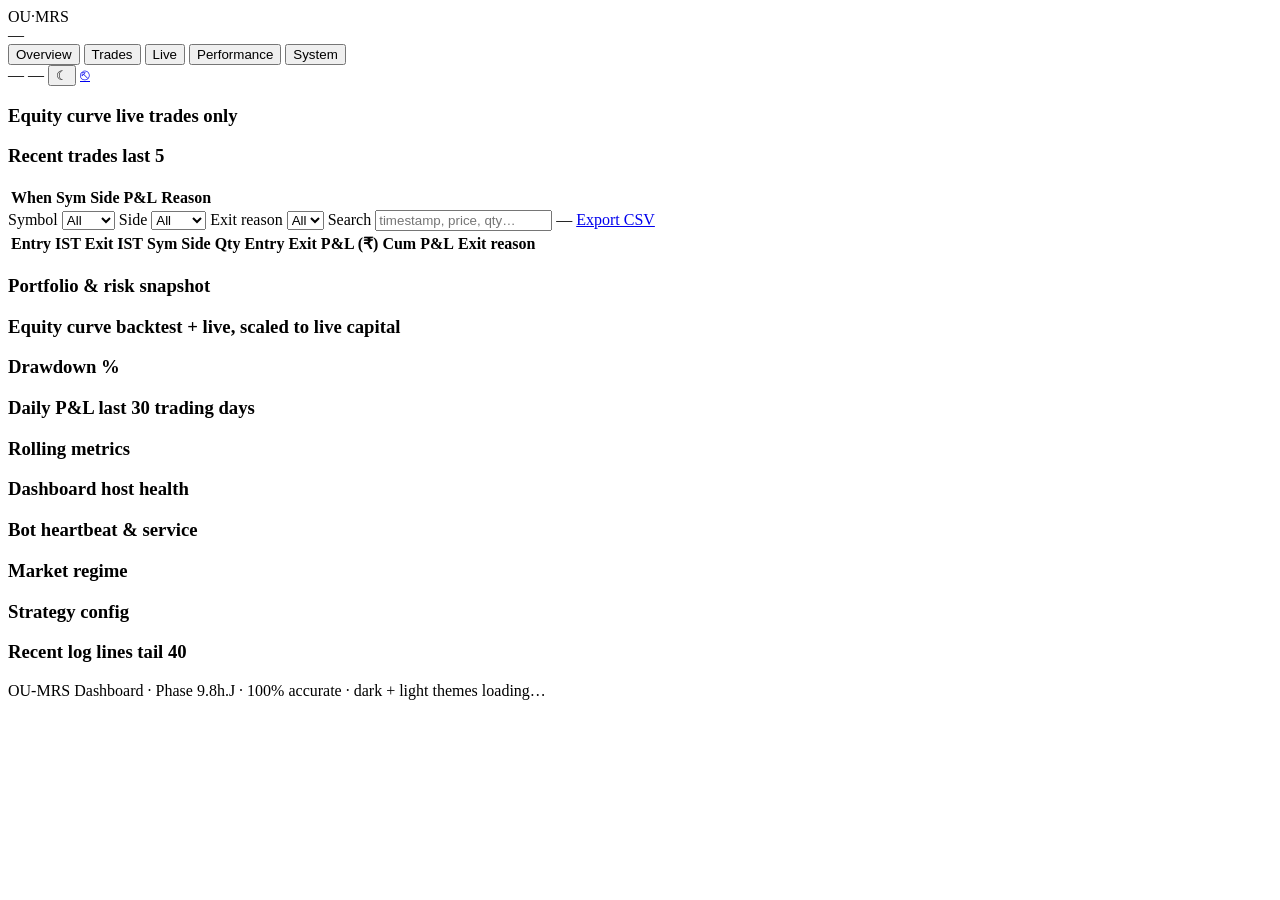
==== dashboard/static/dashboard.html @ 07441d16 "Phase 9.8h.J: dashboard rebuild (replaces /, /v2 with 100% accurate single-page app) Bug: previous /" ====
<!DOCTYPE html>
<html lang="en" data-theme="dark">
<head>
<meta charset="UTF-8" />
<meta name="viewport" content="width=device-width, initial-scale=1.0" />
<title>OU-MRS · Live Dashboard</title>
<link rel="stylesheet" href="/static/css/dashboard.css?v=4" />
</head>
<body>

<header class="topbar">
  <div class="topbar-left">
    <div class="brand"><span class="brand-mark">OU</span>·MRS</div>
    <span id="mode-badge" class="badge">—</span>
  </div>
  <nav class="tabs" role="tablist">
    <button data-tab="overview" class="tab active" role="tab">Overview</button>
    <button data-tab="trades" class="tab" role="tab">Trades</button>
    <button data-tab="live" class="tab" role="tab">Live</button>
    <button data-tab="performance" class="tab" role="tab">Performance</button>
    <button data-tab="system" class="tab" role="tab">System</button>
  </nav>
  <div class="topbar-right">
    <span id="bot-status-pill" class="pill">—</span>
    <span id="market-status-pill" class="pill">—</span>
    <button id="theme-toggle" class="icon-btn" type="button" aria-label="Toggle theme">☾</button>
    <a href="/logout" class="icon-btn" title="Logout" aria-label="Logout">⎋</a>
  </div>
</header>

<main>
  <section data-section="overview" class="section active">
    <div class="kpi-grid" id="kpi-grid"></div>
    <div class="dual-grid">
      <div class="panel">
        <h3 class="panel-title">Equity curve <span class="panel-sub">live trades only</span></h3>
        <div id="overview-sparkline" class="chart-wrap chart-sm"></div>
      </div>
      <div class="panel">
        <h3 class="panel-title">Recent trades <span class="panel-sub">last 5</span></h3>
        <table class="trades-table compact">
          <thead><tr><th>When</th><th>Sym</th><th>Side</th><th>P&amp;L</th><th>Reason</th></tr></thead>
          <tbody id="overview-trades-tbody"></tbody>
        </table>
      </div>
    </div>
  </section>

  <section data-section="trades" class="section">
    <div class="filter-bar">
      <label>Symbol
        <select id="filter-symbol"><option value="">All</option><option>BNF</option><option>NF</option><option>MCN</option></select>
      </label>
      <label>Side
        <select id="filter-side"><option value="">All</option><option>BUY</option><option>SELL</option></select>
      </label>
      <label>Exit reason
        <select id="filter-reason"><option value="">All</option></select>
      </label>
      <label>Search <input id="filter-search" type="search" placeholder="timestamp, price, qty…" /></label>
      <span class="filter-stats" id="filter-stats">—</span>
      <a class="btn" href="/api/export/trades" download>Export CSV</a>
    </div>
    <div class="panel">
      <table class="trades-table" id="trades-full">
        <thead><tr>
          <th>Entry IST</th><th>Exit IST</th><th>Sym</th><th>Side</th><th>Qty</th>
          <th>Entry</th><th>Exit</th><th>P&amp;L (₹)</th><th>Cum P&amp;L</th><th>Exit reason</th>
        </tr></thead>
        <tbody></tbody>
      </table>
    </div>
  </section>

  <section data-section="live" class="section">
    <div class="live-grid" id="live-grid"></div>
    <div class="panel">
      <h3 class="panel-title">Portfolio &amp; risk snapshot</h3>
      <div class="portfolio-grid" id="portfolio-grid"></div>
    </div>
  </section>

  <section data-section="performance" class="section">
    <div class="panel">
      <h3 class="panel-title">Equity curve <span class="panel-sub">backtest + live, scaled to live capital</span></h3>
      <div id="equity-chart" class="chart-wrap chart-lg"></div>
    </div>
    <div class="dual-grid">
      <div class="panel">
        <h3 class="panel-title">Drawdown %</h3>
        <div id="drawdown-chart" class="chart-wrap chart-md"></div>
      </div>
      <div class="panel">
        <h3 class="panel-title">Daily P&amp;L <span class="panel-sub">last 30 trading days</span></h3>
        <div id="daily-pnl-chart" class="chart-wrap chart-md"></div>
      </div>
    </div>
    <div class="panel">
      <h3 class="panel-title">Rolling metrics</h3>
      <div id="rolling-metrics" class="rolling-grid"></div>
    </div>
  </section>

  <section data-section="system" class="section">
    <div class="dual-grid">
      <div class="panel">
        <h3 class="panel-title">Dashboard host health</h3>
        <div id="health-cards" class="health-grid"></div>
      </div>
      <div class="panel">
        <h3 class="panel-title">Bot heartbeat &amp; service</h3>
        <div id="heartbeat-info" class="kv-block"></div>
      </div>
    </div>
    <div class="dual-grid">
      <div class="panel">
        <h3 class="panel-title">Market regime</h3>
        <div id="regime-info" class="kv-block"></div>
      </div>
      <div class="panel">
        <h3 class="panel-title">Strategy config</h3>
        <div id="strategy-info" class="kv-block"></div>
      </div>
    </div>
    <div class="panel">
      <h3 class="panel-title">Recent log lines <span class="panel-sub">tail 40</span></h3>
      <pre id="log-tail" class="log-pre"></pre>
    </div>
  </section>
</main>

<footer class="footbar">
  <span>OU-MRS Dashboard · Phase 9.8h.J · 100% accurate · dark + light themes</span>
  <span id="refresh-status">loading…</span>
</footer>

<script src="/static/js/dashboard.js?v=4" defer></script>
</body>
</html>
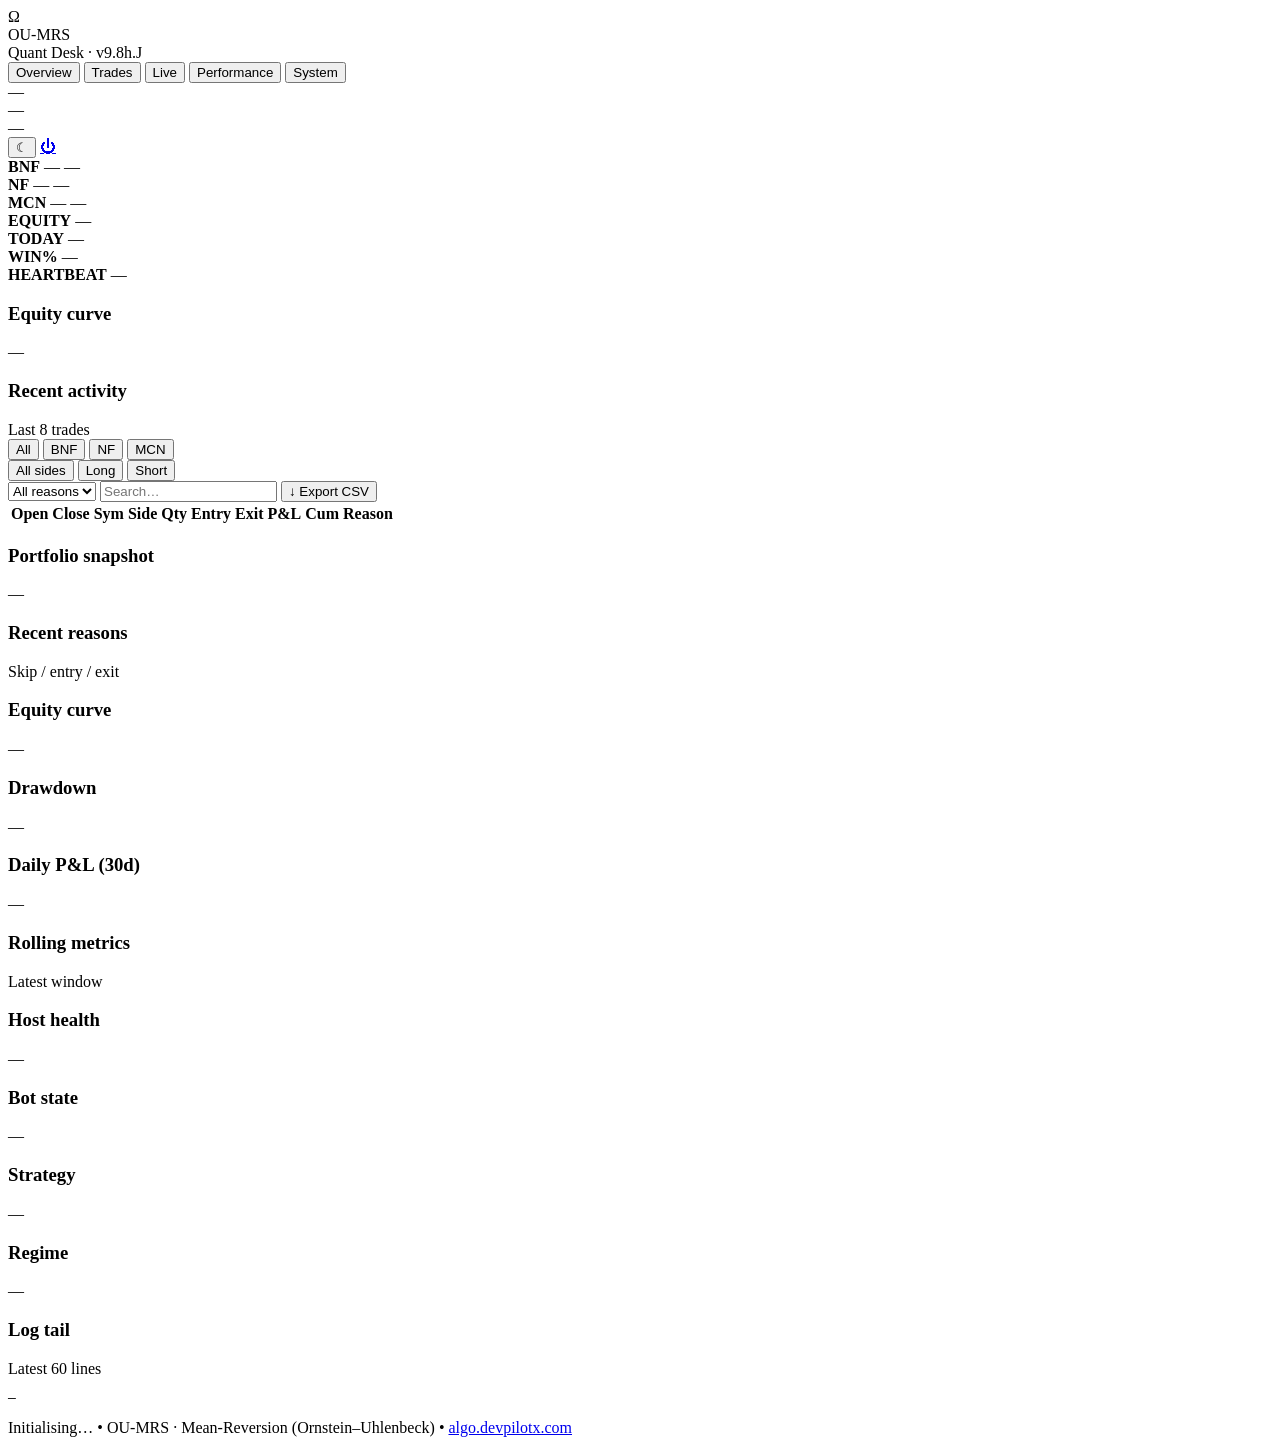
==== commit fd188bdc: "phase-9.8h.J2: premium dashboard UI + revert DEBUG_RL_RAW Dashboard v9.8h.J2 - elevated visual desig" ====
--- a/dashboard/static/dashboard.html
+++ b/dashboard/static/dashboard.html
@@ -1,139 +1,183 @@
-<!DOCTYPE html>
+<!doctype html>
 <html lang="en" data-theme="dark">
 <head>
-<meta charset="UTF-8" />
-<meta name="viewport" content="width=device-width, initial-scale=1.0" />
-<title>OU-MRS · Live Dashboard</title>
-<link rel="stylesheet" href="/static/css/dashboard.css?v=4" />
+<meta charset="utf-8"/>
+<meta name="viewport" content="width=device-width,initial-scale=1"/>
+<title>OU-MRS · Live Quant Desk</title>
+<link rel="preconnect" href="https://fonts.googleapis.com">
+<link rel="preconnect" href="https://fonts.gstatic.com" crossorigin>
+<link href="https://fonts.googleapis.com/css2?family=Inter:wght@400;500;600;700;800&family=JetBrains+Mono:wght@400;500;700&display=swap" rel="stylesheet">
+<link rel="icon" href="/static/favicon.svg"/>
+<link rel="stylesheet" href="/static/css/dashboard.css?v=5"/>
 </head>
 <body>
 
+<!-- Animated gradient background -->
+<div class="bg-grad"></div>
+<div class="bg-grid"></div>
+
+<!-- TOPBAR -->
 <header class="topbar">
-  <div class="topbar-left">
-    <div class="brand"><span class="brand-mark">OU</span>·MRS</div>
-    <span id="mode-badge" class="badge">—</span>
+  <div class="brand">
+    <div class="brand-logo">Ω</div>
+    <div class="brand-text">
+      <div class="brand-title">OU-MRS</div>
+      <div class="brand-sub">Quant Desk · <span id="build-tag">v9.8h.J</span></div>
+    </div>
   </div>
-  <nav class="tabs" role="tablist">
-    <button data-tab="overview" class="tab active" role="tab">Overview</button>
-    <button data-tab="trades" class="tab" role="tab">Trades</button>
-    <button data-tab="live" class="tab" role="tab">Live</button>
-    <button data-tab="performance" class="tab" role="tab">Performance</button>
-    <button data-tab="system" class="tab" role="tab">System</button>
+
+  <nav class="tabs" id="tabs">
+    <button class="tab active" data-tab="overview">Overview</button>
+    <button class="tab" data-tab="trades">Trades</button>
+    <button class="tab" data-tab="live">Live</button>
+    <button class="tab" data-tab="performance">Performance</button>
+    <button class="tab" data-tab="system">System</button>
   </nav>
+
   <div class="topbar-right">
-    <span id="bot-status-pill" class="pill">—</span>
-    <span id="market-status-pill" class="pill">—</span>
-    <button id="theme-toggle" class="icon-btn" type="button" aria-label="Toggle theme">☾</button>
-    <a href="/logout" class="icon-btn" title="Logout" aria-label="Logout">⎋</a>
+    <div class="pill pill-live" id="mode-pill"><span class="dot pulse"></span><span id="mode-text">—</span></div>
+    <div class="pill pill-status" id="bot-pill"><span class="dot"></span><span id="bot-text">—</span></div>
+    <div class="pill pill-market" id="market-pill"><span class="dot"></span><span id="market-text">—</span></div>
+    <button class="icon-btn" id="theme-toggle" title="Toggle theme">☾</button>
+    <a class="icon-btn" href="/logout" title="Logout">⏻</a>
   </div>
 </header>
 
-<main>
-  <section data-section="overview" class="section active">
-    <div class="kpi-grid" id="kpi-grid"></div>
-    <div class="dual-grid">
-      <div class="panel">
-        <h3 class="panel-title">Equity curve <span class="panel-sub">live trades only</span></h3>
-        <div id="overview-sparkline" class="chart-wrap chart-sm"></div>
-      </div>
-      <div class="panel">
-        <h3 class="panel-title">Recent trades <span class="panel-sub">last 5</span></h3>
-        <table class="trades-table compact">
-          <thead><tr><th>When</th><th>Sym</th><th>Side</th><th>P&amp;L</th><th>Reason</th></tr></thead>
-          <tbody id="overview-trades-tbody"></tbody>
-        </table>
-      </div>
-    </div>
-  </section>
+<!-- LIVE TICKER -->
+<div class="ticker" id="ticker">
+  <div class="tick" data-sym="BNF"><b>BNF</b> <span class="ltp">—</span> <span class="chg">—</span></div>
+  <div class="tick" data-sym="NF"><b>NF</b> <span class="ltp">—</span> <span class="chg">—</span></div>
+  <div class="tick" data-sym="MCN"><b>MCN</b> <span class="ltp">—</span> <span class="chg">—</span></div>
+  <div class="tick"><b>EQUITY</b> <span class="ltp" id="tick-eq">—</span></div>
+  <div class="tick"><b>TODAY</b> <span class="ltp" id="tick-day">—</span></div>
+  <div class="tick"><b>WIN%</b> <span class="ltp" id="tick-wr">—</span></div>
+  <div class="tick"><b>HEARTBEAT</b> <span class="ltp" id="tick-hb">—</span></div>
+</div>
 
-  <section data-section="trades" class="section">
-    <div class="filter-bar">
-      <label>Symbol
-        <select id="filter-symbol"><option value="">All</option><option>BNF</option><option>NF</option><option>MCN</option></select>
-      </label>
-      <label>Side
-        <select id="filter-side"><option value="">All</option><option>BUY</option><option>SELL</option></select>
-      </label>
-      <label>Exit reason
-        <select id="filter-reason"><option value="">All</option></select>
-      </label>
-      <label>Search <input id="filter-search" type="search" placeholder="timestamp, price, qty…" /></label>
-      <span class="filter-stats" id="filter-stats">—</span>
-      <a class="btn" href="/api/export/trades" download>Export CSV</a>
+<!-- MAIN -->
+<main class="main">
+
+<!-- OVERVIEW -->
+<section class="tab-panel active" data-panel="overview">
+  <div class="kpi-grid" id="kpi-grid"></div>
+  <div class="row-2">
+    <div class="panel">
+      <div class="panel-h"><h3>Equity curve</h3><span class="panel-sub" id="eq-sub">—</span></div>
+      <div class="chart-wrap lg" id="chart-eq-overview"></div>
     </div>
     <div class="panel">
-      <table class="trades-table" id="trades-full">
-        <thead><tr>
-          <th>Entry IST</th><th>Exit IST</th><th>Sym</th><th>Side</th><th>Qty</th>
-          <th>Entry</th><th>Exit</th><th>P&amp;L (₹)</th><th>Cum P&amp;L</th><th>Exit reason</th>
-        </tr></thead>
-        <tbody></tbody>
-      </table>
+      <div class="panel-h"><h3>Recent activity</h3><span class="panel-sub">Last 8 trades</span></div>
+      <div class="recent-list" id="recent-list"></div>
     </div>
-  </section>
+  </div>
+</section>
 
-  <section data-section="live" class="section">
-    <div class="live-grid" id="live-grid"></div>
+<!-- TRADES -->
+<section class="tab-panel" data-panel="trades">
+  <div class="stats-row" id="trades-stats"></div>
+  <div class="filter-bar">
+    <div class="chip-group" id="flt-sym">
+      <button class="chip active" data-v="">All</button>
+      <button class="chip sym-bnf" data-v="BNF">BNF</button>
+      <button class="chip sym-nf" data-v="NF">NF</button>
+      <button class="chip sym-mcn" data-v="MCN">MCN</button>
+    </div>
+    <div class="chip-group" id="flt-side">
+      <button class="chip active" data-v="">All sides</button>
+      <button class="chip side-long" data-v="LONG">Long</button>
+      <button class="chip side-short" data-v="SHORT">Short</button>
+    </div>
+    <select id="flt-reason"><option value="">All reasons</option></select>
+    <input id="flt-search" placeholder="Search…" />
+    <button class="btn-primary" id="export-csv">↓ Export CSV</button>
+  </div>
+  <div class="panel p-0">
+    <table class="trades-table">
+      <thead><tr>
+        <th>Open</th><th>Close</th><th>Sym</th><th>Side</th><th class="r">Qty</th>
+        <th class="r">Entry</th><th class="r">Exit</th><th class="r">P&amp;L</th>
+        <th class="r">Cum</th><th>Reason</th>
+      </tr></thead>
+      <tbody id="trades-tbody"></tbody>
+    </table>
+  </div>
+</section>
+
+<!-- LIVE -->
+<section class="tab-panel" data-panel="live">
+  <div class="live-grid" id="live-grid"></div>
+  <div class="row-2">
     <div class="panel">
-      <h3 class="panel-title">Portfolio &amp; risk snapshot</h3>
-      <div class="portfolio-grid" id="portfolio-grid"></div>
-    </div>
-  </section>
-
-  <section data-section="performance" class="section">
-    <div class="panel">
-      <h3 class="panel-title">Equity curve <span class="panel-sub">backtest + live, scaled to live capital</span></h3>
-      <div id="equity-chart" class="chart-wrap chart-lg"></div>
-    </div>
-    <div class="dual-grid">
-      <div class="panel">
-        <h3 class="panel-title">Drawdown %</h3>
-        <div id="drawdown-chart" class="chart-wrap chart-md"></div>
-      </div>
-      <div class="panel">
-        <h3 class="panel-title">Daily P&amp;L <span class="panel-sub">last 30 trading days</span></h3>
-        <div id="daily-pnl-chart" class="chart-wrap chart-md"></div>
-      </div>
+      <div class="panel-h"><h3>Portfolio snapshot</h3><span class="panel-sub" id="pf-sub">—</span></div>
+      <div id="pf-body" class="kv-grid"></div>
     </div>
     <div class="panel">
-      <h3 class="panel-title">Rolling metrics</h3>
-      <div id="rolling-metrics" class="rolling-grid"></div>
+      <div class="panel-h"><h3>Recent reasons</h3><span class="panel-sub">Skip / entry / exit</span></div>
+      <div class="reasons-feed" id="reasons-feed"></div>
     </div>
-  </section>
+  </div>
+</section>
 
-  <section data-section="system" class="section">
-    <div class="dual-grid">
-      <div class="panel">
-        <h3 class="panel-title">Dashboard host health</h3>
-        <div id="health-cards" class="health-grid"></div>
-      </div>
-      <div class="panel">
-        <h3 class="panel-title">Bot heartbeat &amp; service</h3>
-        <div id="heartbeat-info" class="kv-block"></div>
-      </div>
-    </div>
-    <div class="dual-grid">
-      <div class="panel">
-        <h3 class="panel-title">Market regime</h3>
-        <div id="regime-info" class="kv-block"></div>
-      </div>
-      <div class="panel">
-        <h3 class="panel-title">Strategy config</h3>
-        <div id="strategy-info" class="kv-block"></div>
-      </div>
+<!-- PERFORMANCE -->
+<section class="tab-panel" data-panel="performance">
+  <div class="panel">
+    <div class="panel-h"><h3>Equity curve</h3><span class="panel-sub" id="perf-eq-sub">—</span></div>
+    <div class="chart-wrap lg" id="chart-eq"></div>
+  </div>
+  <div class="row-2">
+    <div class="panel">
+      <div class="panel-h"><h3>Drawdown</h3><span class="panel-sub" id="dd-sub">—</span></div>
+      <div class="chart-wrap md" id="chart-dd"></div>
     </div>
     <div class="panel">
-      <h3 class="panel-title">Recent log lines <span class="panel-sub">tail 40</span></h3>
-      <pre id="log-tail" class="log-pre"></pre>
+      <div class="panel-h"><h3>Daily P&amp;L (30d)</h3><span class="panel-sub" id="dp-sub">—</span></div>
+      <div class="chart-wrap md" id="chart-daily"></div>
     </div>
-  </section>
+  </div>
+  <div class="panel">
+    <div class="panel-h"><h3>Rolling metrics</h3><span class="panel-sub">Latest window</span></div>
+    <div class="metric-grid" id="metric-grid"></div>
+  </div>
+</section>
+
+<!-- SYSTEM -->
+<section class="tab-panel" data-panel="system">
+  <div class="row-2">
+    <div class="panel">
+      <div class="panel-h"><h3>Host health</h3><span class="panel-sub" id="host-sub">—</span></div>
+      <div id="host-body"></div>
+    </div>
+    <div class="panel">
+      <div class="panel-h"><h3>Bot state</h3><span class="panel-sub" id="bot-sub">—</span></div>
+      <div id="bot-state-body" class="kv-grid"></div>
+    </div>
+  </div>
+  <div class="row-2">
+    <div class="panel">
+      <div class="panel-h"><h3>Strategy</h3><span class="panel-sub" id="strat-sub">—</span></div>
+      <div id="strat-body" class="kv-grid"></div>
+    </div>
+    <div class="panel">
+      <div class="panel-h"><h3>Regime</h3><span class="panel-sub" id="regime-sub">—</span></div>
+      <div id="regime-body" class="kv-grid"></div>
+    </div>
+  </div>
+  <div class="panel">
+    <div class="panel-h"><h3>Log tail</h3><span class="panel-sub">Latest 60 lines</span></div>
+    <pre class="log-tail" id="log-tail">—</pre>
+  </div>
+</section>
+
 </main>
 
 <footer class="footbar">
-  <span>OU-MRS Dashboard · Phase 9.8h.J · 100% accurate · dark + light themes</span>
-  <span id="refresh-status">loading…</span>
+  <span id="refresh-status">Initialising…</span>
+  <span class="sep">•</span>
+  <span>OU-MRS · Mean-Reversion (Ornstein–Uhlenbeck)</span>
+  <span class="sep">•</span>
+  <a href="https://algo.devpilotx.com" target="_blank">algo.devpilotx.com</a>
 </footer>
 
-<script src="/static/js/dashboard.js?v=4" defer></script>
+<script src="/static/js/dashboard.js?v=5"></script>
 </body>
 </html>
